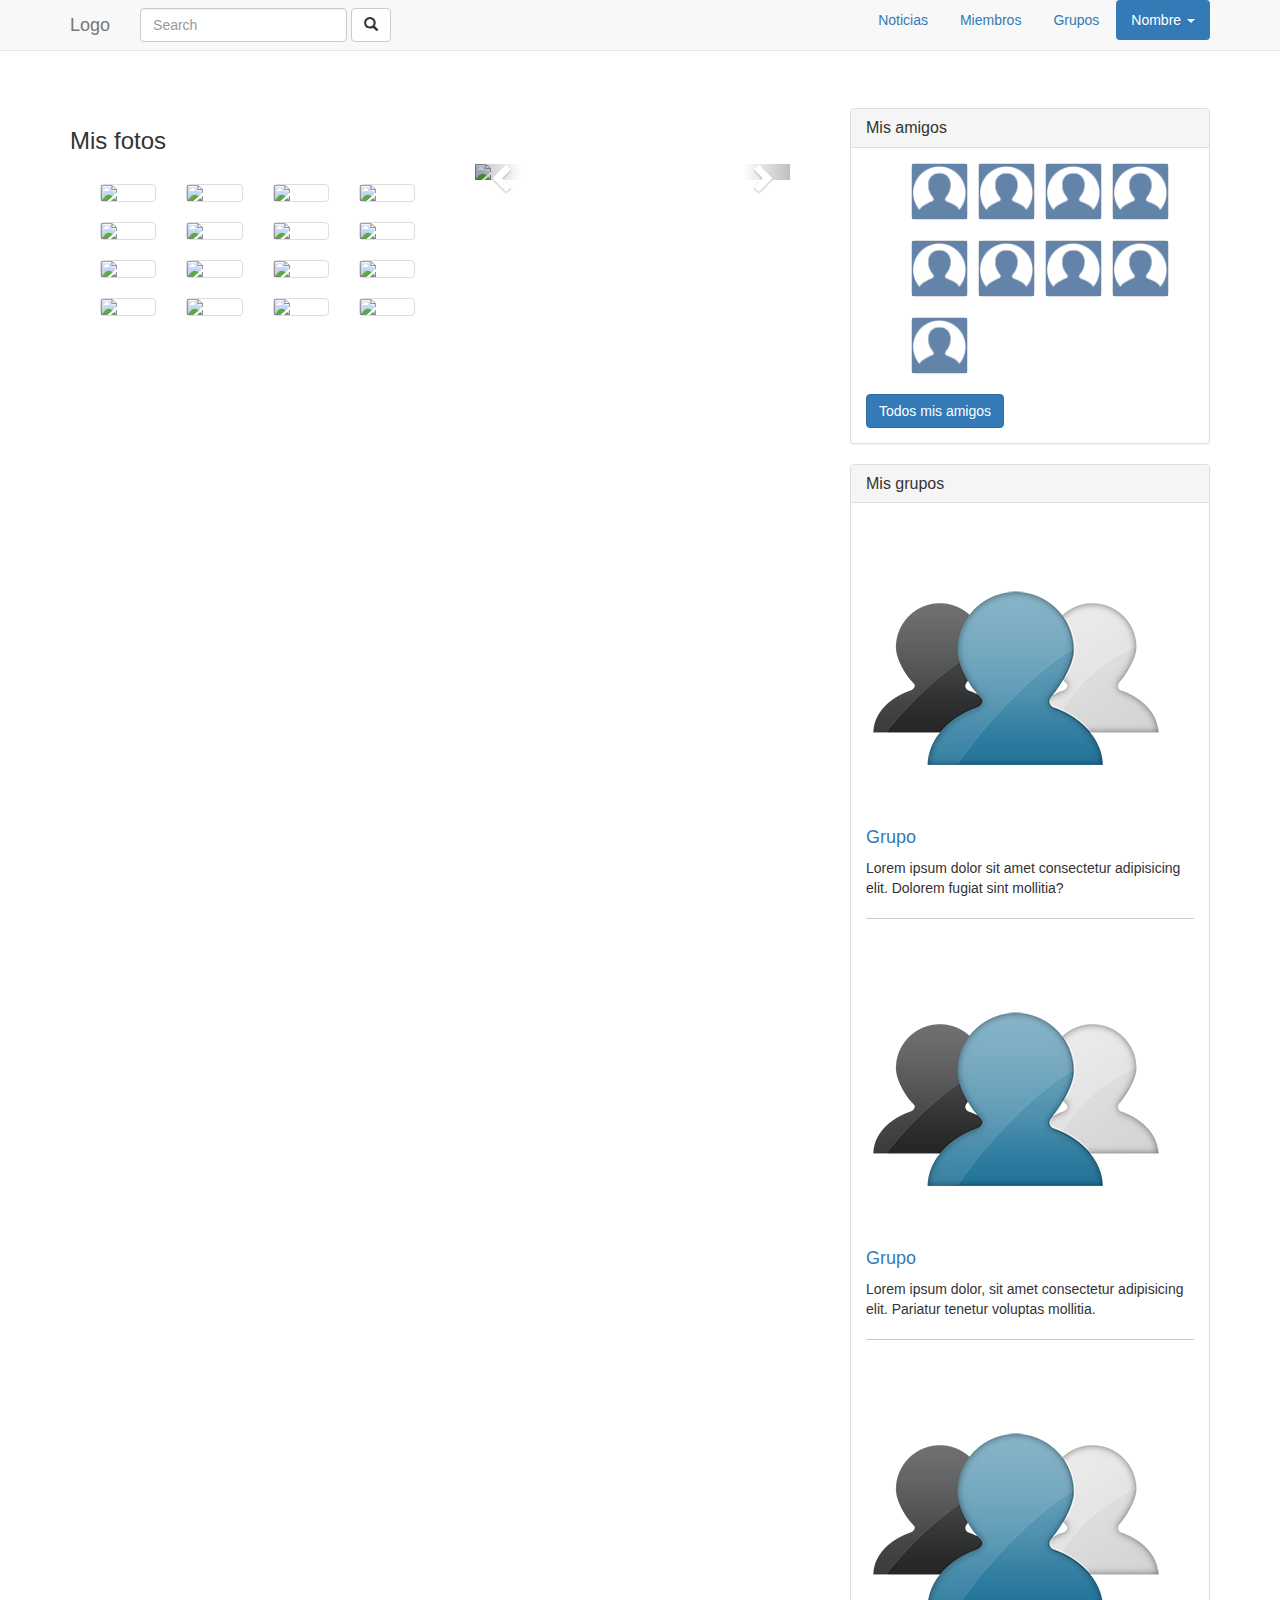
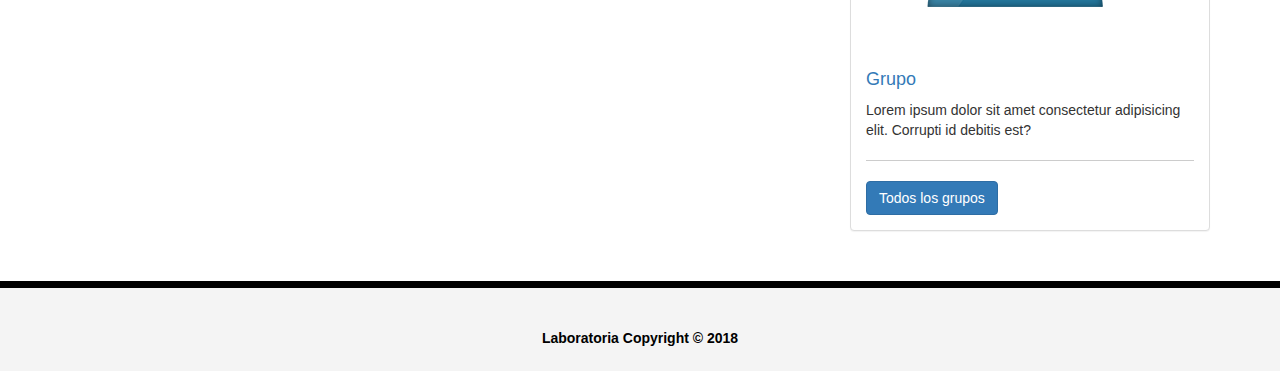
==== fotos.html @ 27679bf4 "maquetado pagina fotos.html y funcionalidades del slider, agregar comentarios a los posteos en el mu" ====
<!DOCTYPE html>
<html lang="en">
<head>
  <meta charset="UTF-8">
  <meta name="viewport" content="width=device-width, initial-scale=1.0">
  <meta http-equiv="X-UA-Compatible" content="ie=edge">
  <title>Galería de imágenes</title>
  <!-- Latest compiled and minified CSS -->
  <link rel="stylesheet" href="https://maxcdn.bootstrapcdn.com/bootstrap/3.3.7/css/bootstrap.min.css" integrity="sha384-BVYiiSIFeK1dGmJRAkycuHAHRg32OmUcww7on3RYdg4Va+PmSTsz/K68vbdEjh4u"
    crossorigin="anonymous">
  <!-- Optional theme -->
  <link rel="stylesheet" href="https://maxcdn.bootstrapcdn.com/bootstrap/3.3.7/css/bootstrap-theme.min.css" integrity="sha384-rHyoN1iRsVXV4nD0JutlnGaslCJuC7uwjduW9SVrLvRYooPp2bWYgmgJQIXwl/Sp"
    crossorigin="anonymous">
  <link rel="stylesheet" href="assets/css/style.css">
  <!-- jquery -->
  <script type="text/javascript" src="https://code.jquery.com/jquery-3.2.1.min.js"></script>
</head>
<body>
  <header>
    <nav class="navbar navbar-default navbar-fixed-top">
      <div class="container">
        <!-- Brand and toggle get grouped for better mobile display -->
        <div class="navbar-header">
          <button type="button" class="navbar-toggle collapsed" data-toggle="collapse" data-target="#bs-example-navbar-collapse-1"
            aria-expanded="false">
            <span class="sr-only">Toggle navigation</span>
            <span class="icon-bar"></span>
            <span class="icon-bar"></span>
            <span class="icon-bar"></span>
          </button>
          <a class="navbar-brand" href="#">Logo</a>
        </div>
        <!-- inicio buscador -->
        <form class="navbar-form navbar-left" role="search">
          <div class="form-group">
            <input type="text" class="form-control" placeholder="Search">
          </div>
          <button type="submit" class="btn btn-default">
            <span class="glyphicon glyphicon-search"></span>
          </button>
        </form>
        <!-- fin buscador -->
        <div class="barra-nav pull-right">
          <ul class="nav nav-pills">
            <li role="presentation">
              <a href="noticias.html">Noticias</a>
            </li>
            <li role="presentation">
              <a href="miembros.html">Miembros</a>
            </li>
            <li role="presentation">
              <a href="grupos.html">Grupos</a>
            </li>
            <li class="dropdown active">
              <a href="#" class="dropdown-toggle" data-toggle="dropdown" role="button" aria-haspopup="true" aria-expanded="false">Nombre
                <span class="caret"></span>
              </a>
              <ul class="dropdown-menu">
                <li>
                  <a href="perfil.html">Mi perfil</a>
                </li>
                <li>
                  <a href="mensajes.html">Mensajes</a>
                </li>
                <li>
                  <a href="fotos.html">Fotos</a>
                </li>
                <li>
                  <a href="#">Solicitudes de amistad</a>
                </li>
                <li>
                  <a href="#">Notificaciones</a>
                </li>
                <li role="separator" class="divider"></li>
                <li>
                  <a href="#">Cerrar sesión</a>
                </li>
              </ul>
            </li>
          </ul>
        </div>
      </div>
      <!-- /.container-fluid -->
    </nav>
  </header>
  <!-- fin del header -->

  
  <!-- inicio de la seccion con contenido -->
  <section class="orden">
    <div class="container main">
      <div class="row">
        <div class="col-md-8">
          <h3>Mis fotos</h3>
          <div class="col-sm-6" id="slider-thumbs">
            <!-- Bottom switcher of slider -->
            <ul class="hide-bullets">
              <li class="col-sm-3">
                <a class="thumbnail" id="carousel-selector-0">
                  <img src="http://placehold.it/150x150&text=zero">
                </a>
              </li>
          
              <li class="col-sm-3">
                <a class="thumbnail" id="carousel-selector-1">
                  <img src="http://placehold.it/150x150&text=1">
                </a>
              </li>
          
              <li class="col-sm-3">
                <a class="thumbnail" id="carousel-selector-2">
                  <img src="http://placehold.it/150x150&text=2">
                </a>
              </li>
          
              <li class="col-sm-3">
                <a class="thumbnail" id="carousel-selector-3">
                  <img src="http://placehold.it/150x150&text=3">
                </a>
              </li>
          
              <li class="col-sm-3">
                <a class="thumbnail" id="carousel-selector-4">
                  <img src="http://placehold.it/150x150&text=4">
                </a>
              </li>
          
              <li class="col-sm-3">
                <a class="thumbnail" id="carousel-selector-5">
                  <img src="http://placehold.it/150x150&text=5">
                </a>
              </li>
              <li class="col-sm-3">
                <a class="thumbnail" id="carousel-selector-6">
                  <img src="http://placehold.it/150x150&text=6">
                </a>
              </li>
          
              <li class="col-sm-3">
                <a class="thumbnail" id="carousel-selector-7">
                  <img src="http://placehold.it/150x150&text=7">
                </a>
              </li>
          
              <li class="col-sm-3">
                <a class="thumbnail" id="carousel-selector-8">
                  <img src="http://placehold.it/150x150&text=8">
                </a>
              </li>
          
              <li class="col-sm-3">
                <a class="thumbnail" id="carousel-selector-9">
                  <img src="http://placehold.it/150x150&text=9">
                </a>
              </li>
              <li class="col-sm-3">
                <a class="thumbnail" id="carousel-selector-10">
                  <img src="http://placehold.it/150x150&text=10">
                </a>
              </li>
          
              <li class="col-sm-3">
                <a class="thumbnail" id="carousel-selector-11">
                  <img src="http://placehold.it/150x150&text=11">
                </a>
              </li>
          
              <li class="col-sm-3">
                <a class="thumbnail" id="carousel-selector-12">
                  <img src="http://placehold.it/150x150&text=12">
                </a>
              </li>
          
              <li class="col-sm-3">
                <a class="thumbnail" id="carousel-selector-13">
                  <img src="http://placehold.it/150x150&text=13">
                </a>
              </li>
              <li class="col-sm-3">
                <a class="thumbnail" id="carousel-selector-14">
                  <img src="http://placehold.it/150x150&text=14">
                </a>
              </li>
          
              <li class="col-sm-3">
                <a class="thumbnail" id="carousel-selector-15">
                  <img src="http://placehold.it/150x150&text=15">
                </a>
              </li>
            </ul>
          </div>
          <div class="col-sm-6">
            <div class="col-xs-12" id="slider">
              <!-- Top part of the slider -->
              <div class="row">
                <div class="col-sm-12" id="carousel-bounding-box">
                  <div class="carousel slide" id="myCarousel">
                    <!-- Carousel items -->
                    <div class="carousel-inner">
                      <div class="active item" data-slide-number="0">
                        <img src="http://placehold.it/470x480&text=zero">
                      </div>
          
                      <div class="item" data-slide-number="1">
                        <img src="http://placehold.it/470x480&text=1">
                      </div>
          
                      <div class="item" data-slide-number="2">
                        <img src="http://placehold.it/470x480&text=2">
                      </div>
          
                      <div class="item" data-slide-number="3">
                        <img src="http://placehold.it/470x480&text=3">
                      </div>
          
                      <div class="item" data-slide-number="4">
                        <img src="http://placehold.it/470x480&text=4">
                      </div>
          
                      <div class="item" data-slide-number="5">
                        <img src="http://placehold.it/470x480&text=5">
                      </div>
          
                      <div class="item" data-slide-number="6">
                        <img src="http://placehold.it/470x480&text=6">
                      </div>
          
                      <div class="item" data-slide-number="7">
                        <img src="http://placehold.it/470x480&text=7">
                      </div>
          
                      <div class="item" data-slide-number="8">
                        <img src="http://placehold.it/470x480&text=8">
                      </div>
          
                      <div class="item" data-slide-number="9">
                        <img src="http://placehold.it/470x480&text=9">
                      </div>
          
                      <div class="item" data-slide-number="10">
                        <img src="http://placehold.it/470x480&text=10">
                      </div>
          
                      <div class="item" data-slide-number="11">
                        <img src="http://placehold.it/470x480&text=11">
                      </div>
          
                      <div class="item" data-slide-number="12">
                        <img src="http://placehold.it/470x480&text=12">
                      </div>
          
                      <div class="item" data-slide-number="13">
                        <img src="http://placehold.it/470x480&text=13">
                      </div>
          
                      <div class="item" data-slide-number="14">
                        <img src="http://placehold.it/470x480&text=14">
                      </div>
          
                      <div class="item" data-slide-number="15">
                        <img src="http://placehold.it/470x480&text=15">
                      </div>
                    </div>
                    <!-- Carousel nav -->
                    <a class="left carousel-control" href="#myCarousel" role="button" data-slide="prev">
                      <span class="glyphicon glyphicon-chevron-left"></span>
                    </a>
                    <a class="right carousel-control" href="#myCarousel" role="button" data-slide="next">
                      <span class="glyphicon glyphicon-chevron-right"></span>
                    </a>
                  </div>
                </div>
              </div>
            </div>
          </div>
          <!--/Slider-->



        </div>
        <div class="col-md-4">
          <div class="panel panel-default friends">
            <div class="panel-heading">
              <h3 class="panel-title">Mis amigos</h3>
            </div>
            <div class="panel-body">
              <ul>
                <li data-toggle="tooltip" title="Nombre usuario">
                  <a href="profile.html" class="thumbnail">
                    <img src="assets/images/user.png" alt="">
                  </a>
                </li>
                <li data-toggle="tooltip" title="Nombre usuario">
                  <a href="profile.html" class="thumbnail">
                    <img src="assets/images/user.png" alt="">
                  </a>
                </li>
                <li data-toggle="tooltip" title="Nombre usuario">
                  <a href="profile.html" class="thumbnail">
                    <img src="assets/images/user.png" alt="">
                  </a>
                </li>
                <li data-toggle="tooltip" title="Nombre usuario">
                  <a href="profile.html" class="thumbnail">
                    <img src="assets/images/user.png" alt="">
                  </a>
                </li>
                <li data-toggle="tooltip" title="Nombre usuario">
                  <a href="profile.html" class="thumbnail">
                    <img src="assets/images/user.png" alt="">
                  </a>
                </li>
                <li data-toggle="tooltip" title="Nombre usuario">
                  <a href="profile.html" class="thumbnail">
                    <img src="assets/images/user.png" alt="">
                  </a>
                </li>
                <li data-toggle="tooltip" title="Nombre usuario">
                  <a href="profile.html" class="thumbnail">
                    <img src="assets/images/user.png" alt="">
                  </a>
                </li>
                <li data-toggle="tooltip" title="Nombre usuario">
                  <a href="profile.html" class="thumbnail">
                    <img src="assets/images/user.png" alt="">
                  </a>
                </li>
                <li data-toggle="tooltip" title="Nombre usuario">
                  <a href="profile.html" class="thumbnail">
                    <img src="assets/images/user.png" alt="">
                  </a>
                </li>
              </ul>
              <div class="clearfix"></div>
              <a class="btn btn-primary" href="#">Todos mis amigos</a>
            </div>
          </div>
          <div class="panel panel-default groups">
            <div class="panel-heading">
              <h3 class="panel-title">Mis grupos</h3>
            </div>
            <div class="panel-body">
              <div class="group-item">
                <img src="assets/images/grupo.png" alt="">
                <h4>
                  <a href="#" class="">Grupo</a>
                </h4>
                <p>Lorem ipsum dolor sit amet consectetur adipisicing elit. Dolorem fugiat sint mollitia?</p>
              </div>
              <div class="clearfix"></div>
              <div class="group-item">
                <img src="assets/images/grupo.png" alt="">
                <h4>
                  <a href="#" class="">Grupo</a>
                </h4>
                <p>Lorem ipsum dolor, sit amet consectetur adipisicing elit. Pariatur tenetur voluptas mollitia.</p>
              </div>
              <div class="clearfix"></div>
              <div class="group-item">
                <img src="assets/images/grupo.png" alt="">
                <h4>
                  <a href="#" class="">Grupo</a>
                </h4>
                <p>Lorem ipsum dolor sit amet consectetur adipisicing elit. Corrupti id debitis est?</p>
              </div>
              <div class="clearfix"></div>
              <a href="#" class="btn btn-primary">Todos los grupos</a>
            </div>
          </div>
        </div>
      </div>
    </div>
  </section>
  <!-- fin seccion de contenido -->
  <!-- inicio del footer -->
  <footer>
    <div class="container">
      <p>Laboratoria Copyright &copy 2018</p>
    </div>
  </footer>
  
  <!-- Latest compiled and minified JavaScript -->
  <script src="https://maxcdn.bootstrapcdn.com/bootstrap/3.3.7/js/bootstrap.min.js" integrity="sha384-Tc5IQib027qvyjSMfHjOMaLkfuWVxZxUPnCJA7l2mCWNIpG9mGCD8wGNIcPD7Txa"
    crossorigin="anonymous"></script>
  <script src="assets/js/app.js"></script>
</body>
</html>
---- assets/css/style.css ----
/* estilo para el boton que sube imagenes*/
.clearfix{*zoom:1;}.clearfix:before,.clearfix:after{display:table;content:"";line-height:0;}
.clearfix:after{clear:both;}
.hide-text{font:0/0 a;color:transparent;text-shadow:none;background-color:transparent;border:0;}
.input-block-level{display:block;width:100%;min-height:30px;-webkit-box-sizing:border-box;-moz-box-sizing:border-box;box-sizing:border-box;}
.btn-file{overflow:hidden;position:relative;vertical-align:middle;}.btn-file>input{position:absolute;top:0;right:0;margin:0;opacity:0;filter:alpha(opacity=0);transform:translate(-300px, 0) scale(4);font-size:23px;direction:ltr;cursor:pointer;}
.fileupload{margin-bottom:9px;}.fileupload .uneditable-input{display:inline-block;margin-bottom:0px;vertical-align:middle;cursor:text;}
.fileupload .thumbnail{overflow:hidden;display:inline-block;margin-bottom:5px;vertical-align:middle;text-align:center;}.fileupload .thumbnail>img{display:inline-block;vertical-align:middle;max-height:100%;}
.fileupload .btn{vertical-align:middle;}
.fileupload-exists .fileupload-new,.fileupload-new .fileupload-exists{display:none;}
.fileupload-inline .fileupload-controls{display:inline;}
.fileupload-new .input-append .btn-file{-webkit-border-radius:0 3px 3px 0;-moz-border-radius:0 3px 3px 0;border-radius:0 3px 3px 0;}

.btn-file{
  margin-left: 10%;
  margin-top: 5%;
}
/********************************************************************************************************/

/* estilos página noticias.html */
.orden{
  margin-top: 12vh;
}

.panel-heading{
  background-color: #b94a48;
}

.bubble{
	position: relative;
	width: 580px;
	min-height: 65px;
	padding: 15px;
	background: #fff;
	border-radius: 10px;
	border: 1px solid #ccc;
}

.bubble:after{
	content:'';
	position: absolute;
	border-style: solid;
	border-width: 15px 15px 15px 0;
	border-color: transparent #fff;
	display: block;
	width: 0;
	z-index: 1;
	margin-top: -15px;
	left:-15px;
	top: 50%;
}

.bubble:before{
	content:'';
	position: absolute;
	border-style: solid;
	border-width: 15px 15px 15px 0;
	border-color: transparent #ccc;
	display: block;
	width: 0;
	z-index: 0;
	margin-top: -15px;
	left:-16px;
	top: 50%;
}

.post-actions{
	margin:5px;
}

.comment-form .form-group{
	width: 90%;
}

.comment{
	border: 1px solid #ccc;
	border-radius: 5px;
	padding: 3px;
	margin: 5px 0;
	overflow: auto;
	width:100%;
}

.comment-form input[type="text"]{
	width: 100%;
}

.comment-avatar img{
	width: 40px;
	margin-right: 5px;
}

.friends li{
	list-style: none;
	padding:0 5px;
	display:inline;
	float:left;
}

.friends img{
	width: 55px;
}

.grupos img{
	width:80px;
	float:left;
	margin-right: 15px;
}

.group-item{
	padding-bottom: 10px;
	margin-bottom: 20px;
	border-bottom: 1px solid #ccc;
	overflow: auto;
}

/****************************************************************************/

/* estilos perfil.html */
.conternido:-webkit-scrollbar{
  width: 1px;
}

.portada{
  outline: 1px solid #000;
  height: 40vh;
  background-image: url(../images/fondo.jpg);
  background-repeat: no-repeat;
  background-size: 100%;
}

.img-portada{
  background: rgba(0, 0, 0, 0.4);
}

.img-portada img{
  width: 150px;
  height: 150px;
  margin-top: 14vh;
  margin-left: 2vh;
}

.img-portada h2{
  margin-top: 33vh;
  margin-left: -12vh;
  color: #fff;
  font-weight: bold;
}

.follow{
  /*outline: 1px solid #000;*/
  height: 10vh;
  margin-top: 11vh;
  text-align: center;
}

.myPost{
  height: 90vh;
  overflow: auto;
}

.myPost::-webkit-scrollbar{
  width: 1px;
}

.mis-publi{
  background-color: azure;
  width: 80%;
  margin-top: 10px;
  margin-left: auto;
  border-radius: 4px;
  margin-right: auto;
  height: 18vh;
}

.mis-publi img{
  margin-left: auto;
  margin-right: auto;
}

.mis-publi .row{
  padding-top: 20px;
  padding-bottom: 20px;
}

.like{
  margin-left: 20px;
}

/******************************************************************************/

/* estilos mensajes.html */

.bajar{
  margin-top: 23px;
}

.mensajes{
  margin-top: 10vh;
}

.users-msj{
  height: 68vh;
  overflow: auto;
	border: none;
}

.users-msj img{
  width: 70px;
  height: 70px;
}

.users-msj::-webkit-scrollbar{
  width: 1px;
}

.hist-msj{
	border: 1px solid #ddd;
  height: 47vh;
	overflow: auto;
}

.hist-msj::-webkit-scrollbar{
	width: 1px;
}

.env-mensaje{
  border: 1px solid #ddd;
  height: 20vh;
	margin-top: 10px;
}

.env-mensaje #txt-msj{
	height: 60px;
	width: 100vh;
}

.env-mensaje button{
	margin-top: -46px;
}

/*****************************************************************************************/

/* estilos del footer */
footer{
	background: #f4f4f4;
	height: 90px;
	color: #000;
	font-weight: bold;
	text-align: center;
	padding-top: 40px;
	margin-top: 30px;
	border-top: 7px solid #000;
}

/**************************************************************************/

/* estilos pagina fotos.html */
.hide-bullets {
    list-style:none;
    margin-left: -40px;
    margin-top:20px;
}

.thumbnail {
    padding: 0;
}

.carousel-inner>.item>img, .carousel-inner>.item>a>img {
    width: 100%;
}
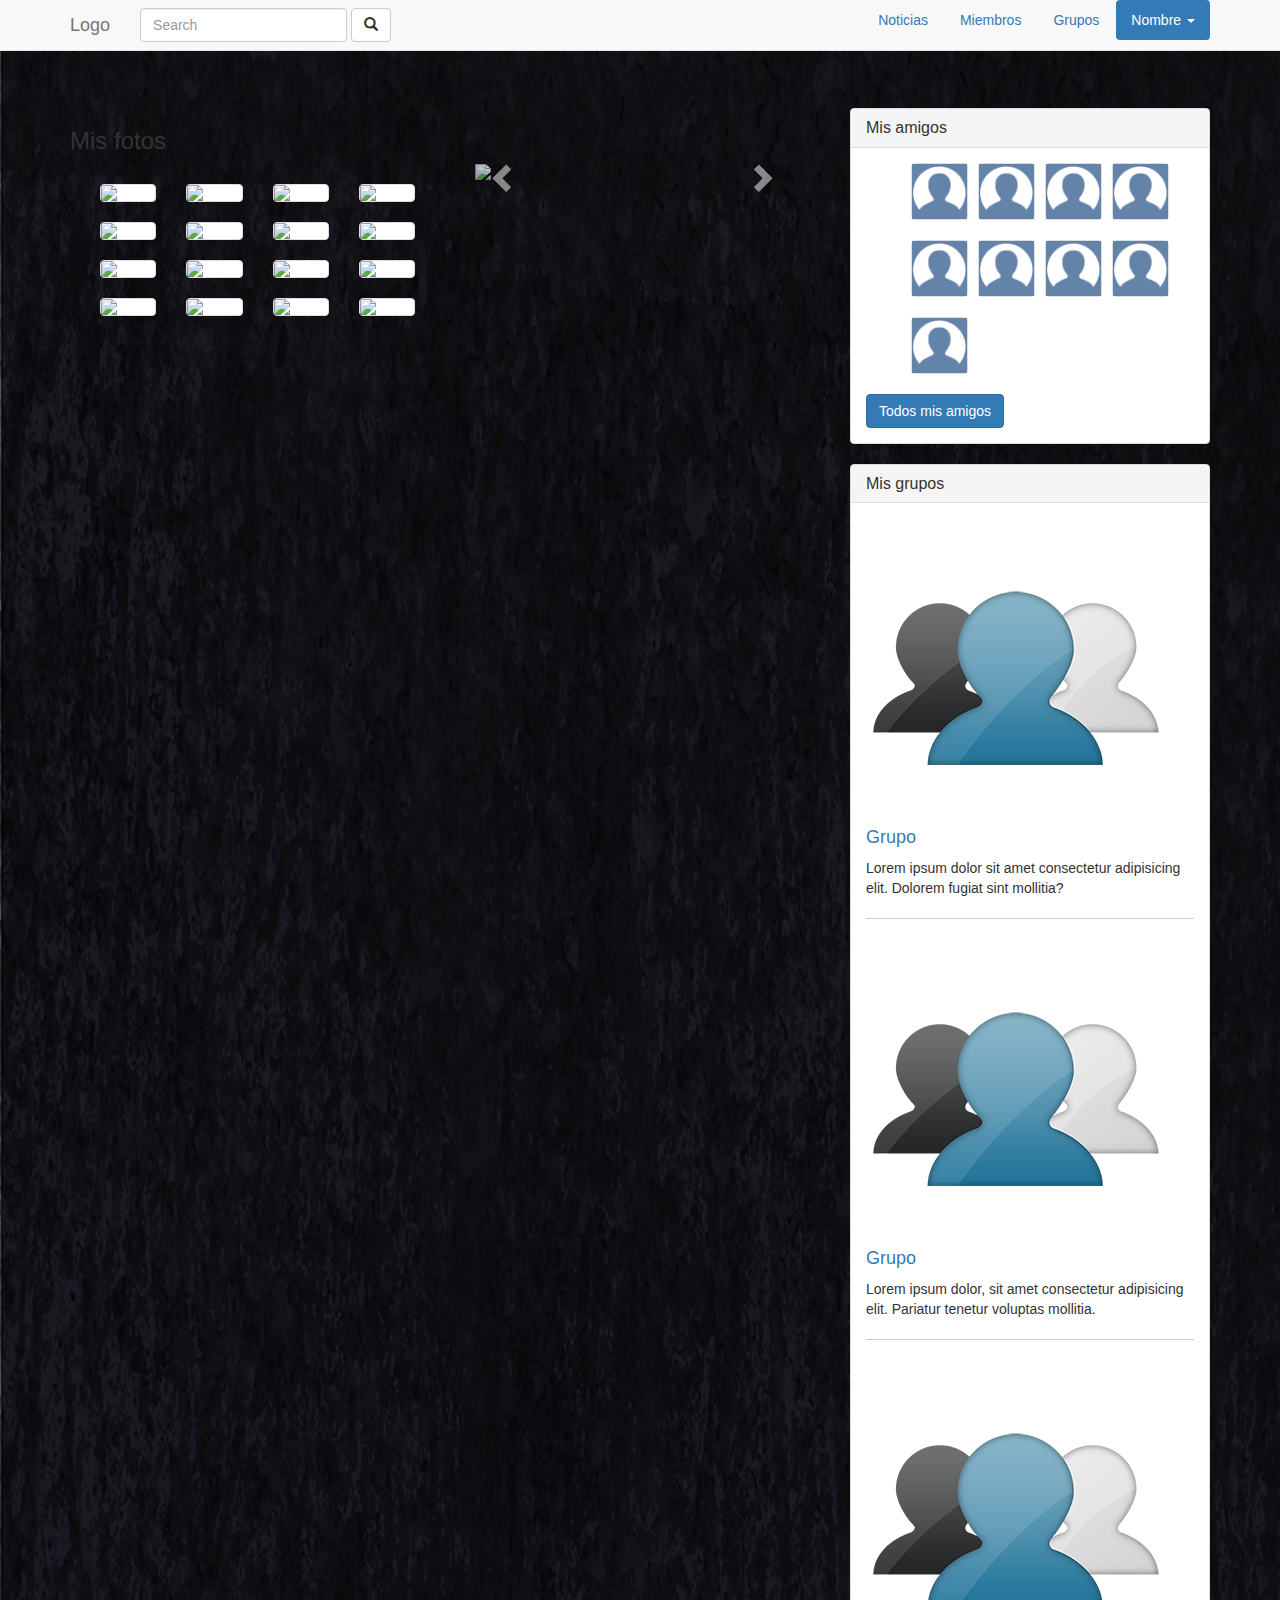
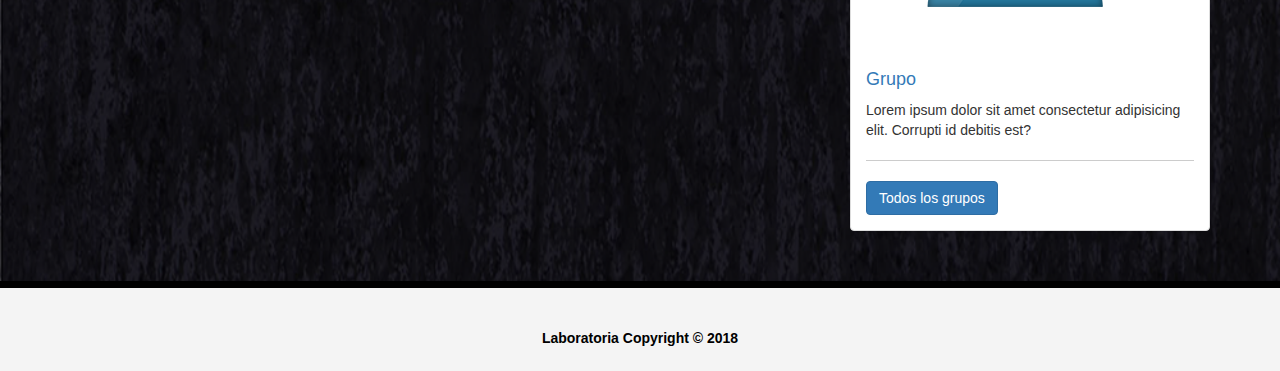
==== commit 8bfbe0c6: "maquetado y funciones" ====
--- a/fotos.html
+++ b/fotos.html
@@ -15,7 +15,7 @@
   <!-- jquery -->
   <script type="text/javascript" src="https://code.jquery.com/jquery-3.2.1.min.js"></script>
 </head>
-<body>
+<body id="fondo">
   <header>
     <nav class="navbar navbar-default navbar-fixed-top">
       <div class="container">
--- a/assets/css/style.css
+++ b/assets/css/style.css
@@ -1,25 +1,88 @@
+/* estilos genericos */
+
+#fondo-index{
+	overflow: hidden;
+}
+
+
+/**********************************************************************************************/
+/* estilo index.html */
+
+.video-intro{
+	position: absolute;
+	top: 50%;
+	left: 50%;
+	margin-left: auto;
+	margin-right: auto;
+	margin-top: 4vh;
+	-webkit-transform: translate(-50%,-50%);
+	transform: translate(-50%,-50%);
+	min-height: 100%;
+	min-width: 100%;
+	width: auto;
+	height: auto;
+	z-index: -11;
+	overflow: hidden;
+}
+
+
+/***********************************************************************************************/
+
+
 /* estilo para el boton que sube imagenes*/
-.clearfix{*zoom:1;}.clearfix:before,.clearfix:after{display:table;content:"";line-height:0;}
-.clearfix:after{clear:both;}
-.hide-text{font:0/0 a;color:transparent;text-shadow:none;background-color:transparent;border:0;}
-.input-block-level{display:block;width:100%;min-height:30px;-webkit-box-sizing:border-box;-moz-box-sizing:border-box;box-sizing:border-box;}
-.btn-file{overflow:hidden;position:relative;vertical-align:middle;}.btn-file>input{position:absolute;top:0;right:0;margin:0;opacity:0;filter:alpha(opacity=0);transform:translate(-300px, 0) scale(4);font-size:23px;direction:ltr;cursor:pointer;}
-.fileupload{margin-bottom:9px;}.fileupload .uneditable-input{display:inline-block;margin-bottom:0px;vertical-align:middle;cursor:text;}
-.fileupload .thumbnail{overflow:hidden;display:inline-block;margin-bottom:5px;vertical-align:middle;text-align:center;}.fileupload .thumbnail>img{display:inline-block;vertical-align:middle;max-height:100%;}
-.fileupload .btn{vertical-align:middle;}
-.fileupload-exists .fileupload-new,.fileupload-new .fileupload-exists{display:none;}
-.fileupload-inline .fileupload-controls{display:inline;}
-.fileupload-new .input-append .btn-file{-webkit-border-radius:0 3px 3px 0;-moz-border-radius:0 3px 3px 0;border-radius:0 3px 3px 0;}
-
-.btn-file{
-  margin-left: 10%;
+
+.btn-file {
+  position: relative;
+  overflow: hidden;
+	margin-left: 10%;
   margin-top: 5%;
-}
+  }
+.btn-file input[type=file] {
+    position: absolute;
+    top: 0;
+    right: 0;
+    min-width: 100%;
+    min-height: 100%;
+    font-size: 100px;
+    text-align: right;
+    filter: alpha(opacity=0);
+    opacity: 0;
+    outline: none;
+    background: white;
+    cursor: inherit;
+    display: block;
+}
+
+.img-anadida{
+	width: 50px;
+	height: 50px;
+	background-repeat: no-repeat;
+	background-size: 100%;
+}
+
+
+
+
 /********************************************************************************************************/
 
 /* estilos página noticias.html */
+#fondo{
+  background-color: #000;
+  background-image: url(../images/fondo-noticias.png);
+  background-repeat: no-repeat;
+  background-size: 100%;
+}
+
 .orden{
   margin-top: 12vh;
+}
+
+.columna1{
+	overflow: hidden;
+}
+
+.columna1::-webkit-scrollbar{
+	width: 1px;
 }
 
 .panel-heading{
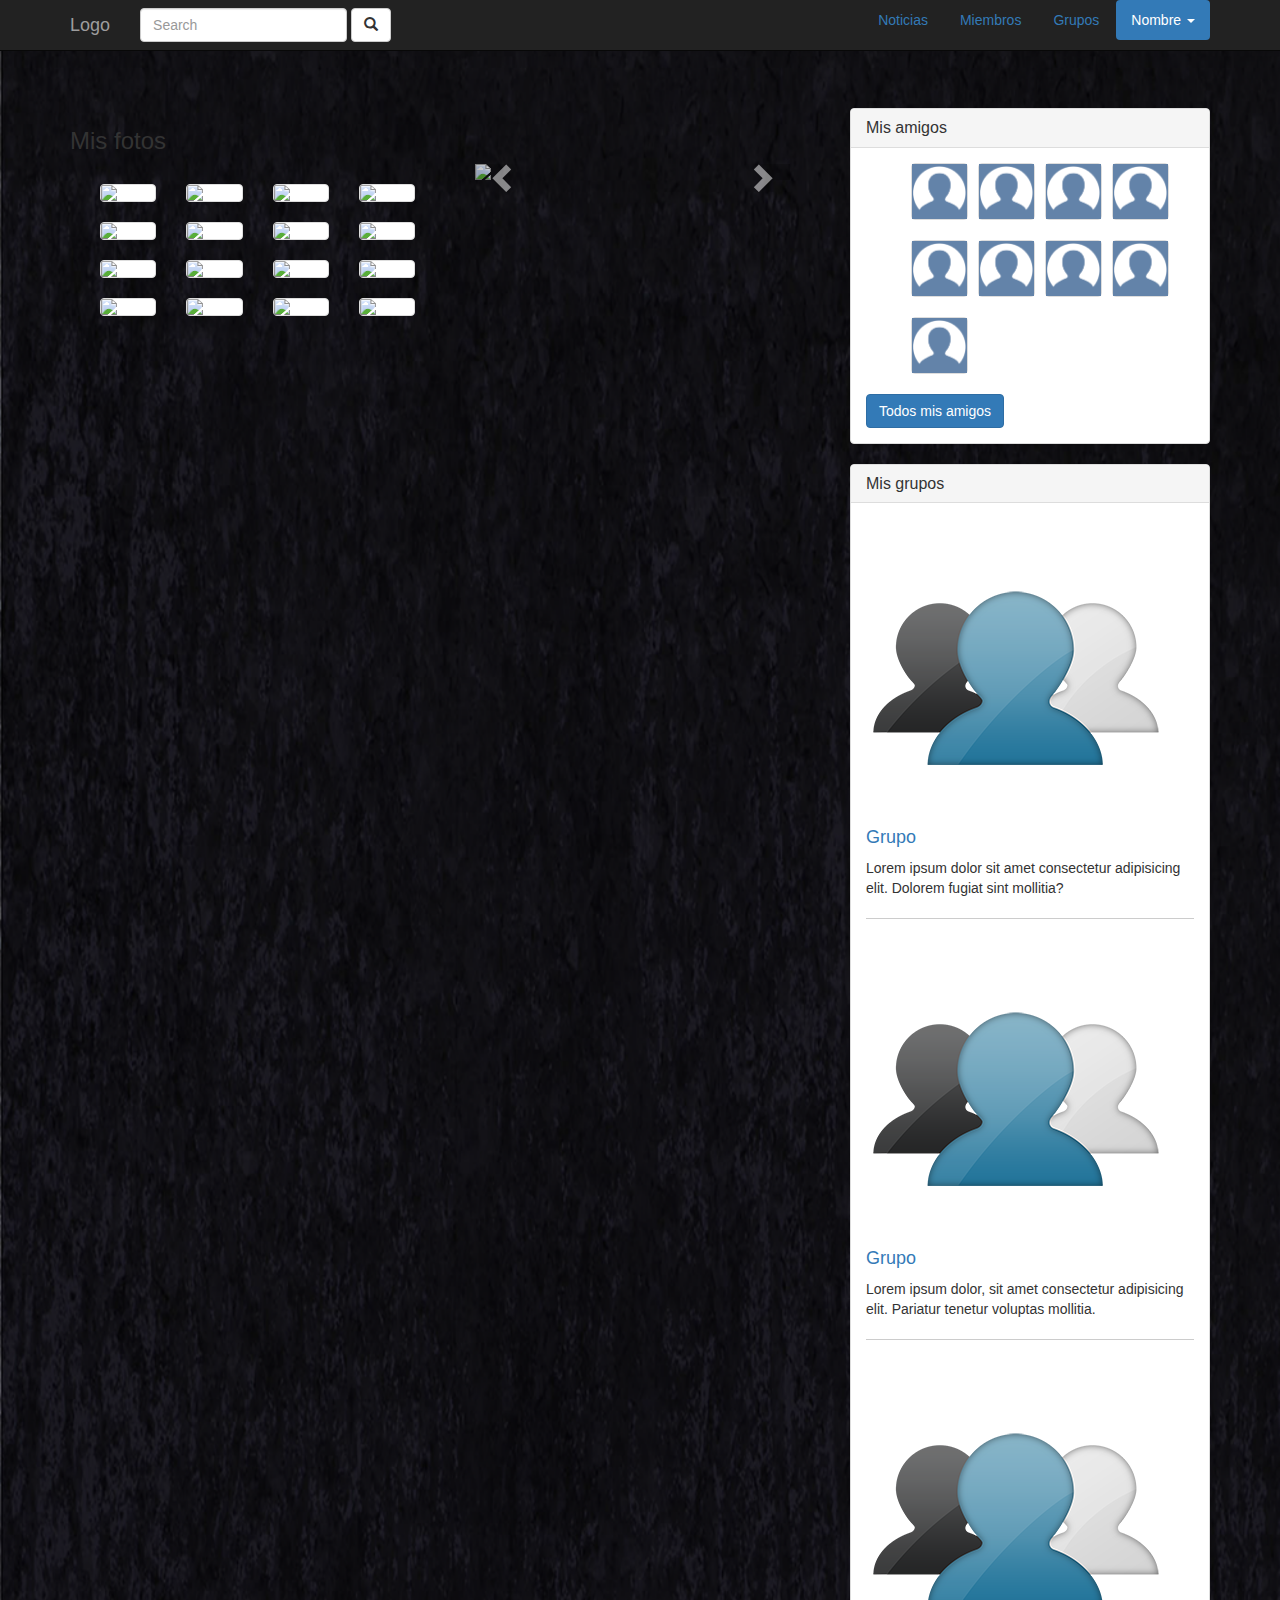
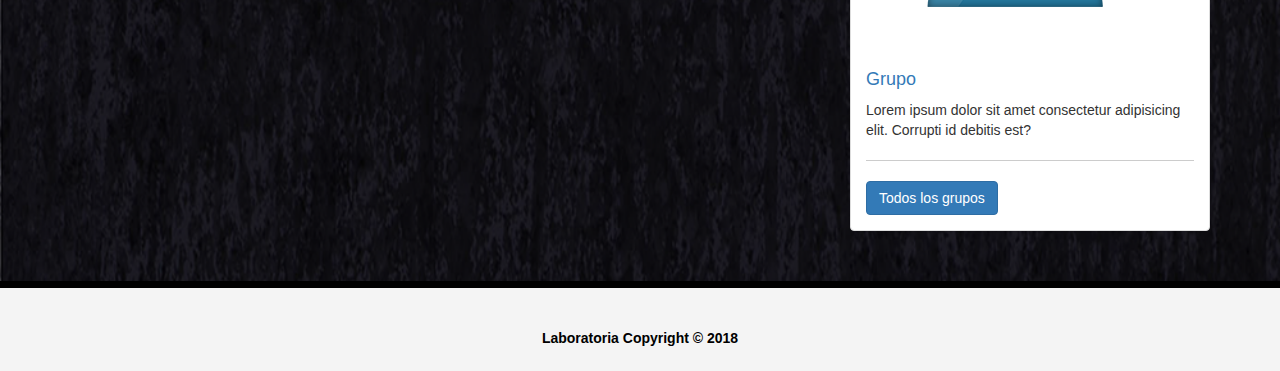
==== commit ef006116: "terminando detalles" ====
--- a/fotos.html
+++ b/fotos.html
@@ -17,7 +17,7 @@
 </head>
 <body id="fondo">
   <header>
-    <nav class="navbar navbar-default navbar-fixed-top">
+    <nav class="navbar navbar-inverse navbar-fixed-top">
       <div class="container">
         <!-- Brand and toggle get grouped for better mobile display -->
         <div class="navbar-header">
@@ -40,7 +40,7 @@
           </button>
         </form>
         <!-- fin buscador -->
-        <div class="barra-nav pull-right">
+        <div class="collapse navbar-collapse barra-nav pull-right" id="bs-example-navbar-collapse-1">
           <ul class="nav nav-pills">
             <li role="presentation">
               <a href="noticias.html">Noticias</a>
@@ -286,53 +286,53 @@
             <div class="panel-body">
               <ul>
                 <li data-toggle="tooltip" title="Nombre usuario">
-                  <a href="profile.html" class="thumbnail">
-                    <img src="assets/images/user.png" alt="">
-                  </a>
-                </li>
-                <li data-toggle="tooltip" title="Nombre usuario">
-                  <a href="profile.html" class="thumbnail">
-                    <img src="assets/images/user.png" alt="">
-                  </a>
-                </li>
-                <li data-toggle="tooltip" title="Nombre usuario">
-                  <a href="profile.html" class="thumbnail">
-                    <img src="assets/images/user.png" alt="">
-                  </a>
-                </li>
-                <li data-toggle="tooltip" title="Nombre usuario">
-                  <a href="profile.html" class="thumbnail">
-                    <img src="assets/images/user.png" alt="">
-                  </a>
-                </li>
-                <li data-toggle="tooltip" title="Nombre usuario">
-                  <a href="profile.html" class="thumbnail">
-                    <img src="assets/images/user.png" alt="">
-                  </a>
-                </li>
-                <li data-toggle="tooltip" title="Nombre usuario">
-                  <a href="profile.html" class="thumbnail">
-                    <img src="assets/images/user.png" alt="">
-                  </a>
-                </li>
-                <li data-toggle="tooltip" title="Nombre usuario">
-                  <a href="profile.html" class="thumbnail">
-                    <img src="assets/images/user.png" alt="">
-                  </a>
-                </li>
-                <li data-toggle="tooltip" title="Nombre usuario">
-                  <a href="profile.html" class="thumbnail">
-                    <img src="assets/images/user.png" alt="">
-                  </a>
-                </li>
-                <li data-toggle="tooltip" title="Nombre usuario">
-                  <a href="profile.html" class="thumbnail">
+                  <a href="perfil.html" class="thumbnail">
+                    <img src="assets/images/user.png" alt="">
+                  </a>
+                </li>
+                <li data-toggle="tooltip" title="Nombre usuario">
+                  <a href="perfil.html" class="thumbnail">
+                    <img src="assets/images/user.png" alt="">
+                  </a>
+                </li>
+                <li data-toggle="tooltip" title="Nombre usuario">
+                  <a href="perfil.html" class="thumbnail">
+                    <img src="assets/images/user.png" alt="">
+                  </a>
+                </li>
+                <li data-toggle="tooltip" title="Nombre usuario">
+                  <a href="perfil.html" class="thumbnail">
+                    <img src="assets/images/user.png" alt="">
+                  </a>
+                </li>
+                <li data-toggle="tooltip" title="Nombre usuario">
+                  <a href="perfil.html" class="thumbnail">
+                    <img src="assets/images/user.png" alt="">
+                  </a>
+                </li>
+                <li data-toggle="tooltip" title="Nombre usuario">
+                  <a href="perfil.html" class="thumbnail">
+                    <img src="assets/images/user.png" alt="">
+                  </a>
+                </li>
+                <li data-toggle="tooltip" title="Nombre usuario">
+                  <a href="perfil.html" class="thumbnail">
+                    <img src="assets/images/user.png" alt="">
+                  </a>
+                </li>
+                <li data-toggle="tooltip" title="Nombre usuario">
+                  <a href="perfil.html" class="thumbnail">
+                    <img src="assets/images/user.png" alt="">
+                  </a>
+                </li>
+                <li data-toggle="tooltip" title="Nombre usuario">
+                  <a href="perfil.html" class="thumbnail">
                     <img src="assets/images/user.png" alt="">
                   </a>
                 </li>
               </ul>
               <div class="clearfix"></div>
-              <a class="btn btn-primary" href="#">Todos mis amigos</a>
+              <a class="btn btn-primary" href="miembros.html">Todos mis amigos</a>
             </div>
           </div>
           <div class="panel panel-default groups">
@@ -343,7 +343,7 @@
               <div class="group-item">
                 <img src="assets/images/grupo.png" alt="">
                 <h4>
-                  <a href="#" class="">Grupo</a>
+                  <a href="grupo.html" class="">Grupo</a>
                 </h4>
                 <p>Lorem ipsum dolor sit amet consectetur adipisicing elit. Dolorem fugiat sint mollitia?</p>
               </div>
@@ -351,7 +351,7 @@
               <div class="group-item">
                 <img src="assets/images/grupo.png" alt="">
                 <h4>
-                  <a href="#" class="">Grupo</a>
+                  <a href="grupo.html" class="">Grupo</a>
                 </h4>
                 <p>Lorem ipsum dolor, sit amet consectetur adipisicing elit. Pariatur tenetur voluptas mollitia.</p>
               </div>
@@ -359,12 +359,12 @@
               <div class="group-item">
                 <img src="assets/images/grupo.png" alt="">
                 <h4>
-                  <a href="#" class="">Grupo</a>
+                  <a href="grupo.html" class="">Grupo</a>
                 </h4>
                 <p>Lorem ipsum dolor sit amet consectetur adipisicing elit. Corrupti id debitis est?</p>
               </div>
               <div class="clearfix"></div>
-              <a href="#" class="btn btn-primary">Todos los grupos</a>
+              <a href="grupos.html" class="btn btn-primary">Todos los grupos</a>
             </div>
           </div>
         </div>
--- a/assets/css/style.css
+++ b/assets/css/style.css
@@ -2,6 +2,10 @@
 
 #fondo-index{
 	overflow: hidden;
+}
+
+section{
+	color: ;
 }
 
 
@@ -131,6 +135,10 @@
 	margin:5px;
 }
 
+.txt-grupo{
+	color: #fff;
+}
+
 .comment-form .form-group{
 	width: 90%;
 }
@@ -185,11 +193,17 @@
 }
 
 .portada{
-  outline: 1px solid #000;
   height: 40vh;
   background-image: url(../images/fondo.jpg);
   background-repeat: no-repeat;
   background-size: 100%;
+}
+.portada-grupo{
+	width: 100%;
+  height: 40vh;
+  background-image: url(../images/fondo-noticias.jpg);
+  background-repeat: no-repeat;
+  background-size: cover;
 }
 
 .img-portada{
@@ -210,11 +224,16 @@
   font-weight: bold;
 }
 
+.intereses{
+	color: #fff;
+}
+
 .follow{
   /*outline: 1px solid #000;*/
   height: 10vh;
   margin-top: 11vh;
   text-align: center;
+	color: #fff;
 }
 
 .myPost{
